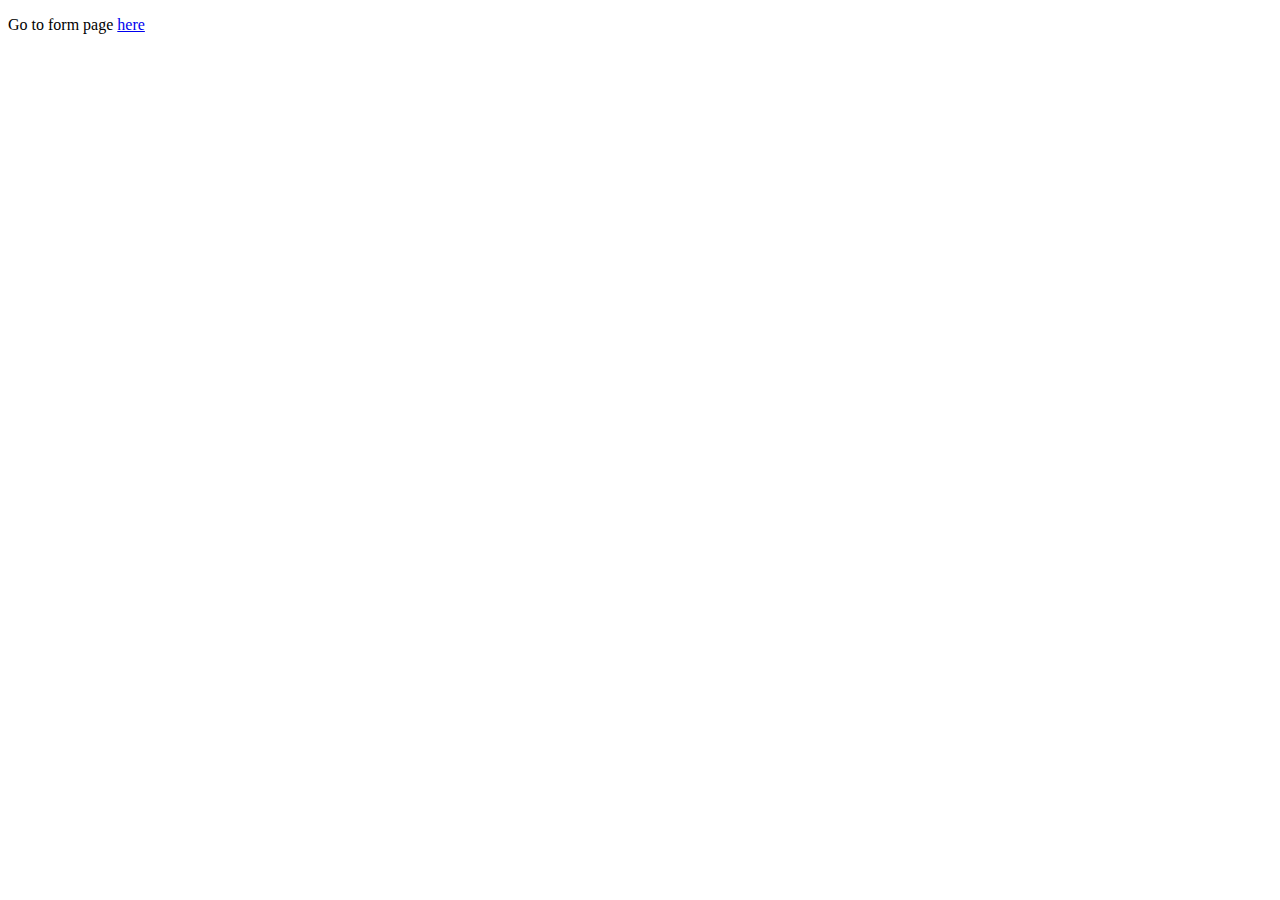
==== src/main/resources/static/index.html @ 92652d77 "initial commit" ====
<!DOCTYPE HTML>
<html>
<head>
    <title>Getting Started: Serving Web Content</title>
    <meta http-equiv="Content-Type" content="text/html; charset=UTF-8" />
</head>
<body>
<p>Go to form page <a href="/jiraform">here</a></p>
</body>
</html>
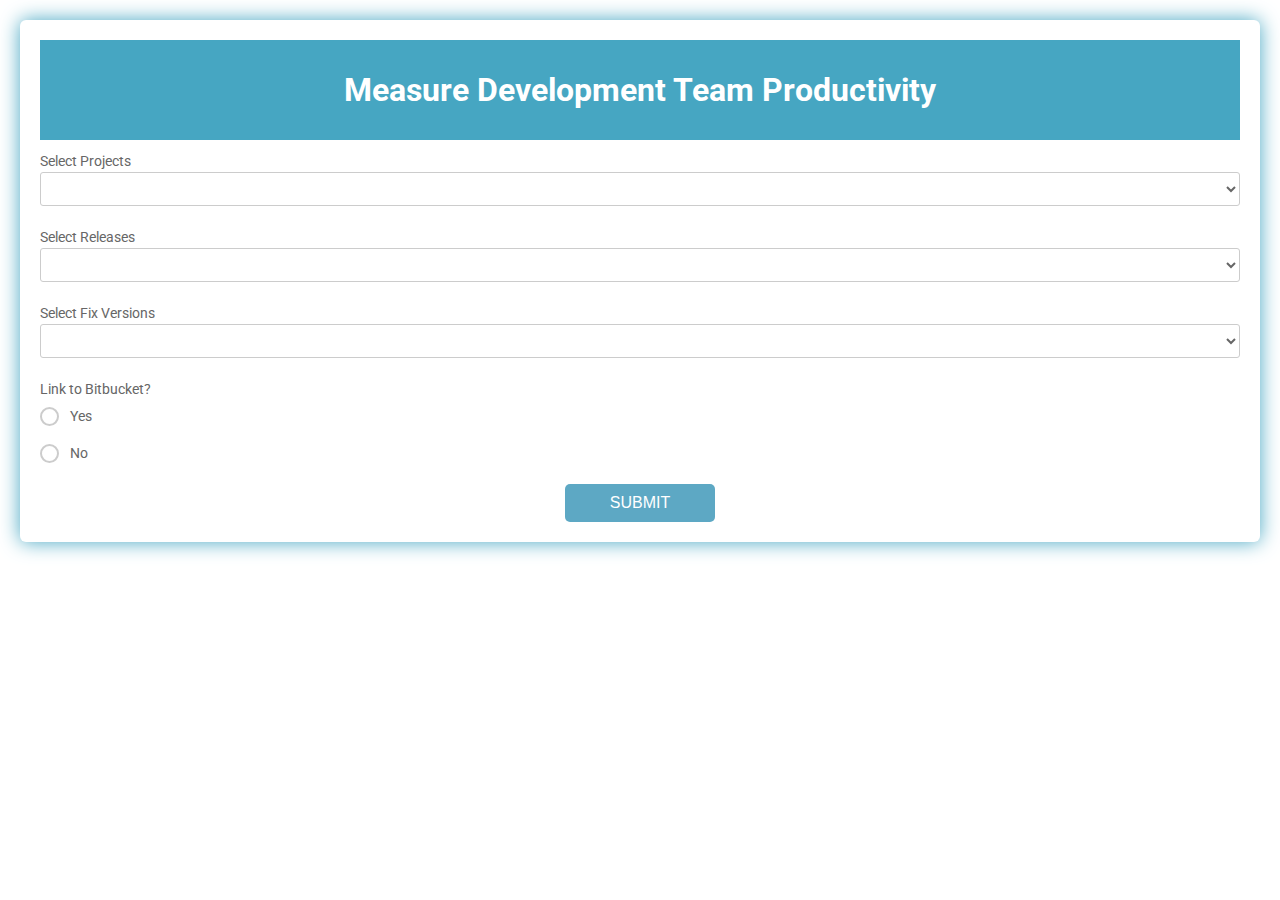
==== commit 00f0eeae: "add sample ui" ====
--- a/src/main/resources/static/index.html
+++ b/src/main/resources/static/index.html
@@ -1,10 +1,68 @@
-<!DOCTYPE HTML>
+<!DOCTYPE html>
 <html>
 <head>
-    <title>Getting Started: Serving Web Content</title>
-    <meta http-equiv="Content-Type" content="text/html; charset=UTF-8" />
+    <title>Jira Performance Tracker</title>
+    <link href="https://fonts.googleapis.com/css?family=Roboto:300,400,500,700" rel="stylesheet">
+    <link rel="stylesheet" href="https://use.fontawesome.com/releases/v5.5.0/css/all.css" integrity="sha384-B4dIYHKNBt8Bc12p+WXckhzcICo0wtJAoU8YZTY5qE0Id1GSseTk6S+L3BlXeVIU" crossorigin="anonymous">
+    <link rel="stylesheet" href="style.css">
 </head>
 <body>
-<p>Go to form page <a href="/jiraform">here</a></p>
+<div class="testbox">
+    <form action="/">
+        <div class="banner">
+            <h1>Measure Development Team Productivity</h1>
+        </div>
+        <div class="item">
+            <p>Select Projects</p>
+            <select>
+                <option value=""></option>
+                <option value="1">*Please select*</option>
+                <option value="2">S-Drive</option>
+                <option value="3">S-Drive Desktop App</option>
+                <option value="4">S-Drive Back-End</option>
+                <option value="5">Monster Energy - Salesforce</option>
+            </select>
+        </div>
+        <div class="item">
+            <p>Select Releases</p>
+            <select>
+                <option value=""></option>
+                <option value="1">*Please select*</option>
+                <option value="2">2.19.0</option>
+                <option value="3">2.20.0</option>
+                <option value="4">2.21.0</option>
+                <option value="5">2.22.0</option>
+            </select>
+        </div>
+        <div class="item">
+            <p>Select Fix Versions</p>
+            <select>
+                <option value=""></option>
+                <option value="1">*Please select*</option>
+                <option value="2">2.19.0</option>
+                <option value="3">2.20.0</option>
+                <option value="4">2.21.0</option>
+                <option value="5">2.22.0</option>
+            </select>
+        </div>
+
+        <div class="question">
+            <p>Link to Bitbucket?</p>
+            <div class="question-answer">
+                <div>
+                    <input type="radio" value="none" id="radio_1" name="recorded" />
+                    <label for="radio_1" class="radio"><span>Yes</span></label>
+                </div>
+                <div>
+                    <input type="radio" value="none" id="radio_2" name="recorded" />
+                    <label for="radio_2" class="radio"><span>No</span></label>
+                </div>
+            </div>
+        </div>
+        <div class="btn-block">
+            <button type="submit" href="/jiraform">SUBMIT</button>
+        </div>
+    </form>
+</div>
 </body>
 </html>--- a/src/main/resources/static/style.css
+++ b/src/main/resources/static/style.css
@@ -0,0 +1,160 @@
+@import url("https://fonts.googleapis.com/css?family=Montserrat:400,600&display=swap");
+* {
+    box-sizing: border-box;
+    margin: 0;
+    padding: 0;
+}
+
+html, body {
+    min-height: 100%;
+}
+body, div, form, input, select, textarea, p {
+    padding: 0;
+    margin: 0;
+    outline: none;
+    font-family: Roboto, Arial, sans-serif;
+    font-size: 14px;
+    color: #666;
+    line-height: 22px;
+}
+h1 {
+    position: absolute;
+    margin: 0;
+    font-size: 32px;
+    color: #fff;
+    z-index: 2;
+}
+.testbox {
+    display: flex;
+    justify-content: center;
+    align-items: center;
+    height: inherit;
+    padding: 20px;
+}
+form {
+    width: 100%;
+    padding: 20px;
+    border-radius: 6px;
+    background: #fff;
+    box-shadow: 0 0 20px 0 #46a6c2;
+}
+.banner {
+    position: relative;
+    height: 100px;
+    display: flex;
+    justify-content: center;
+    align-items: center;
+    text-align: center;
+}
+.banner::after {
+    content: "";
+    background-color: #46a6c2;
+    position: absolute;
+    width: 100%;
+    height: 100%;
+}
+input, textarea, select {
+    margin-bottom: 10px;
+    border: 1px solid #ccc;
+    border-radius: 3px;
+}
+input {
+    width: calc(100% - 10px);
+    padding: 5px;
+}
+select {
+    width: 100%;
+    padding: 7px 0;
+    background: transparent;
+}
+textarea {
+    width: calc(100% - 12px);
+    padding: 5px;
+}
+.item:hover p, .item:hover i, .question:hover p, .question label:hover, input:hover::placeholder {
+    color: #46a6c2;
+}
+.item input:hover, .item select:hover, .item textarea:hover {
+    border: 1px solid transparent;
+    box-shadow: 0 0 6px 0 #46a6c2;
+    color: #46a6c2;
+}
+.item {
+    position: relative;
+    margin: 10px 0;
+}
+input[type="date"]::-webkit-inner-spin-button {
+    display: none;
+}
+.item i, input[type="date"]::-webkit-calendar-picker-indicator {
+    position: absolute;
+    font-size: 20px;
+    color: #a9a9a9;
+}
+.item i {
+    right: 1%;
+    top: 30px;
+    z-index: 1;
+}
+input[type=radio], input.other {
+    display: none;
+}
+label.radio {
+    position: relative;
+    display: inline-block;
+    margin: 5px 20px 10px 0;
+    cursor: pointer;
+}
+.question span {
+    margin-left: 30px;
+}
+label.radio:before {
+    content: "";
+    position: absolute;
+    top: 2px;
+    left: 0;
+    width: 15px;
+    height: 15px;
+    border-radius: 50%;
+    border: 2px solid #ccc;
+}
+#radio_5:checked ~ input.other {
+    display: block;
+}
+input[type=radio]:checked + label.radio:before {
+    border: 2px solid #46a6c2;
+    background: #46a6c2;
+}
+label.radio:after {
+    content: "";
+    position: absolute;
+    top: 7px;
+    left: 5px;
+    width: 7px;
+    height: 4px;
+    border: 3px solid #fff;
+    border-top: none;
+    border-right: none;
+    transform: rotate(-45deg);
+    opacity: 0;
+}
+input[type=radio]:checked + label:after {
+    opacity: 1;
+}
+.btn-block {
+    margin-top: 10px;
+    text-align: center;
+}
+button {
+    width: 150px;
+    padding: 10px;
+    border: none;
+    border-radius: 5px;
+    background: #5da8c4;
+    font-size: 16px;
+    color: #fff;
+    cursor: pointer;
+}
+button:hover {
+    background: #2c8fc4;
+}